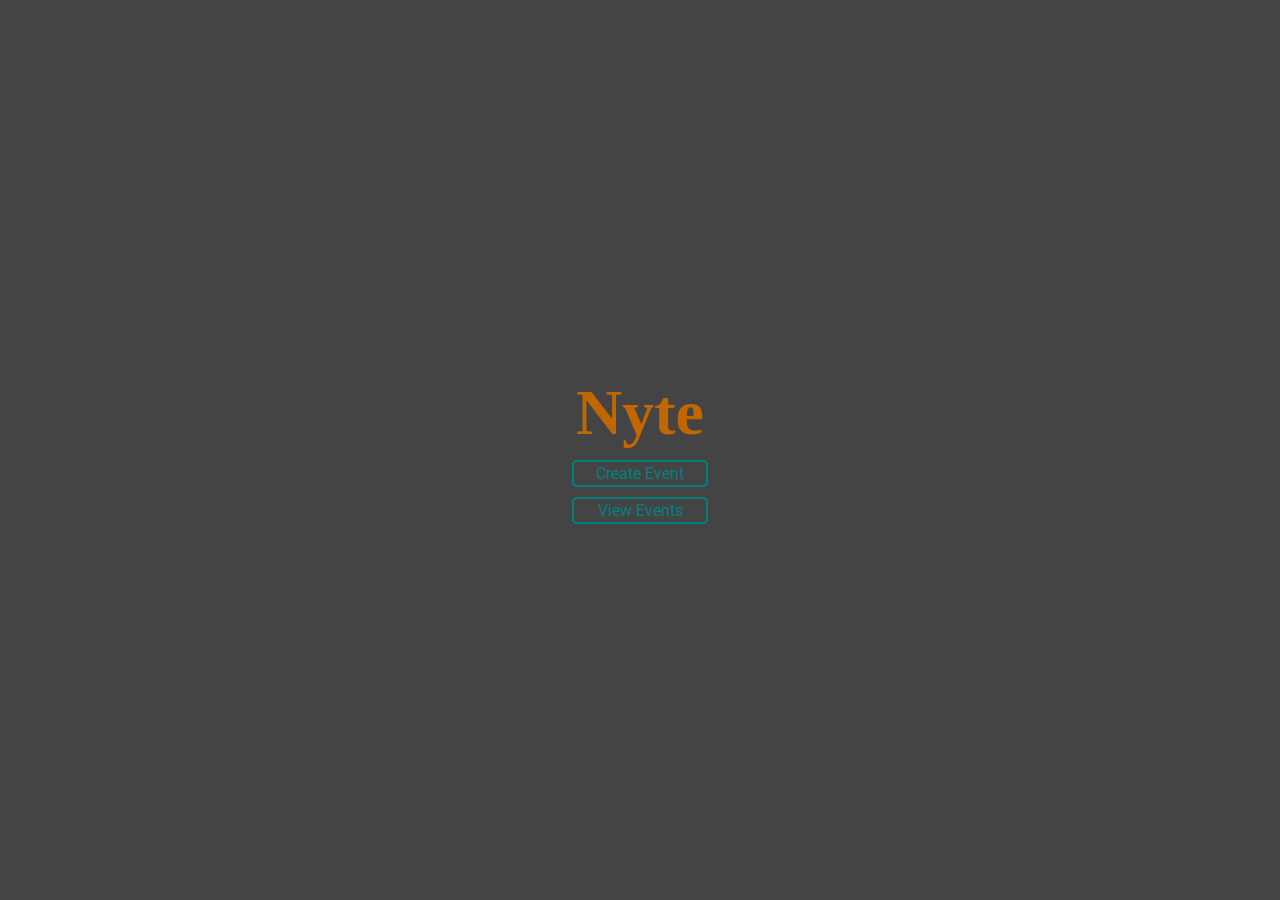
==== index.html @ 8d6debb8 "initial commit" ====
<html>
    <head>
        <link rel="stylesheet" href="./css/style.css" />
        <link rel="stylesheet" type="text/css" href="./css/animate.css" />
        <script src="https://code.jquery.com/jquery-3.2.1.js"></script>
    </head>
    <body>
        <div id="backdrop">
            <h1 id="intro" class="animated fadeInDown">Nyte</h1>
            <a href="./createevent.html" class="EntryButton">Create Event</a>
            <a href="./viewevents.html" class="EntryButton">View Events</a>
        </div>
        <script>
        	var w = $("#intro").css("width");
        	$(".EntryButton").css("width", w);

	        $(".EntryButton").hover(function() {
	        	$(this).css("color", "white");
				$(this).css("background-color", "teal");
			});
			$(".EntryButton").mouseout(function() {
				$(this).css("color", "teal");
				$(this).css("background-color", "transparent");
			});
        </script>
        <script src="./js/postscript.js"></script>
    </body>
</html>
---- css/style.css ----
@import url("./animate.css");
@import url("../fonts/Anders.ttf");
@import url('https://fonts.googleapis.com/css?family=Open+Sans|Roboto');

html {
    padding: 0px;
    margin: 0px;
}

body {
    margin: 0px;
    padding: 0px;
    font-family: 'Open Sans';
}

a {
	font-family: 'Roboto';
	text-decoration: none;
}

input[type=text] {
	padding: 12px;
	background-color: #303030;
	color: white;
	border: none;
}

input[type=button], input[type=submit], input[type=reset] {
	padding: 12px;
	background-color: teal;
	color: white;
	border: none;
}

select {
	padding: 12px;
	background-color: #303030;
	color: white;
	border: none;
}

h2 {
	color: teal;
}

table {
	overflow-y: auto;
}

/*
tr:nth-child(odd) {
	background-color: #585858;
}

tr:nth-child(even) {
	background-color: #303030;
}
*/

td {
	padding: 12px;
	border-bottom: 1px solid #080808;
}

.EntryButton {
	color: teal;
	font-size: 1em;
	border: 2px solid teal;
	border-radius: 5px;
	margin: 5px;
	padding: 2px;
	/* -webkit-transition: color .5s, background-color .5s;
	-moz-transition: color .5s, background-color .5s;
	-o-transition: color .5s, background-color .5s;
	transition: color .5s, background-color .5s; */
}

#intro {
    color: #C16700;
    font-family: 'Anders';
    font-size: 4em;
    margin: 5px;
}

#backdrop {
	display: flex;
	flex-direction: column;
    background: #444444;
    width: auto;
    height: auto;
    text-align: center;
    justify-content: center;
    align-items: center;
    margin: 0px;
}
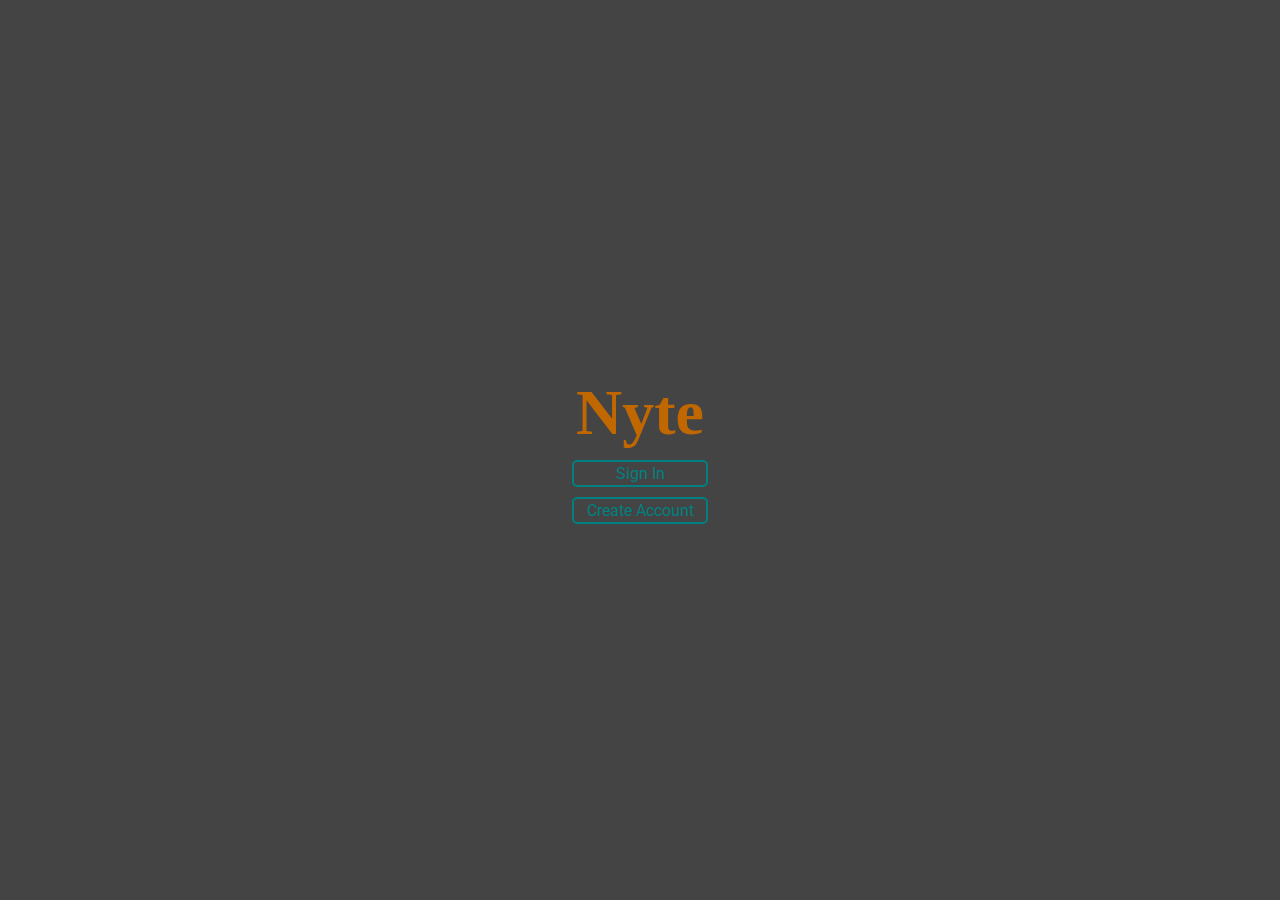
==== commit 9c4e19d6: "add user accounts" ====
--- a/index.html
+++ b/index.html
@@ -5,10 +5,12 @@
         <script src="https://code.jquery.com/jquery-3.2.1.js"></script>
     </head>
     <body>
-        <div id="backdrop">
-            <h1 id="intro" class="animated fadeInDown">Nyte</h1>
-            <a href="./createevent.html" class="EntryButton">Create Event</a>
-            <a href="./viewevents.html" class="EntryButton">View Events</a>
+        <div style="width:100%;height:100%;display:table;">
+            <div id="noflex">
+                <h1 id="intro" class="animated fadeInDown">Nyte</h1><br/>
+                <a href="./login.html" class="EntryButton">Sign In</a><br/>
+                <a href="./createaccount.html" class="EntryButton">Create Account</a>
+            </div>
         </div>
         <script>
         	var w = $("#intro").css("width");
@@ -23,6 +25,5 @@
 				$(this).css("background-color", "transparent");
 			});
         </script>
-        <script src="./js/postscript.js"></script>
     </body>
 </html>--- a/css/style.css
+++ b/css/style.css
@@ -43,9 +43,16 @@
 	color: teal;
 }
 
+p {
+	color: whitesmoke;
+}
+
 table {
 	overflow-y: auto;
+	display: table;
+	margin: auto;
 }
+
 
 /*
 tr:nth-child(odd) {
@@ -69,6 +76,7 @@
 	border-radius: 5px;
 	margin: 5px;
 	padding: 2px;
+	display: inline-block;
 	/* -webkit-transition: color .5s, background-color .5s;
 	-moz-transition: color .5s, background-color .5s;
 	-o-transition: color .5s, background-color .5s;
@@ -80,8 +88,10 @@
     font-family: 'Anders';
     font-size: 4em;
     margin: 5px;
+    display: inline-block;
 }
 
+/*
 #backdrop {
 	display: flex;
 	flex-direction: column;
@@ -92,4 +102,33 @@
     justify-content: center;
     align-items: center;
     margin: 0px;
+}
+*/
+
+#noflex {
+	background: #444444;
+	width: auto;
+	height: 100%;
+	text-align: center;
+	display: table-cell;
+	vertical-align: middle;
+	margin: 0px;
+}
+
+.floater {
+	position: fixed;
+	margin: 0px;
+	padding: 0px;
+	right: 1%;
+	top: 1%;
+}
+
+.floater h2 {
+	margin: 0px;
+	color: teal;
+}
+
+.orange {
+	color: #C16700;
+	font-weight: bold;
 }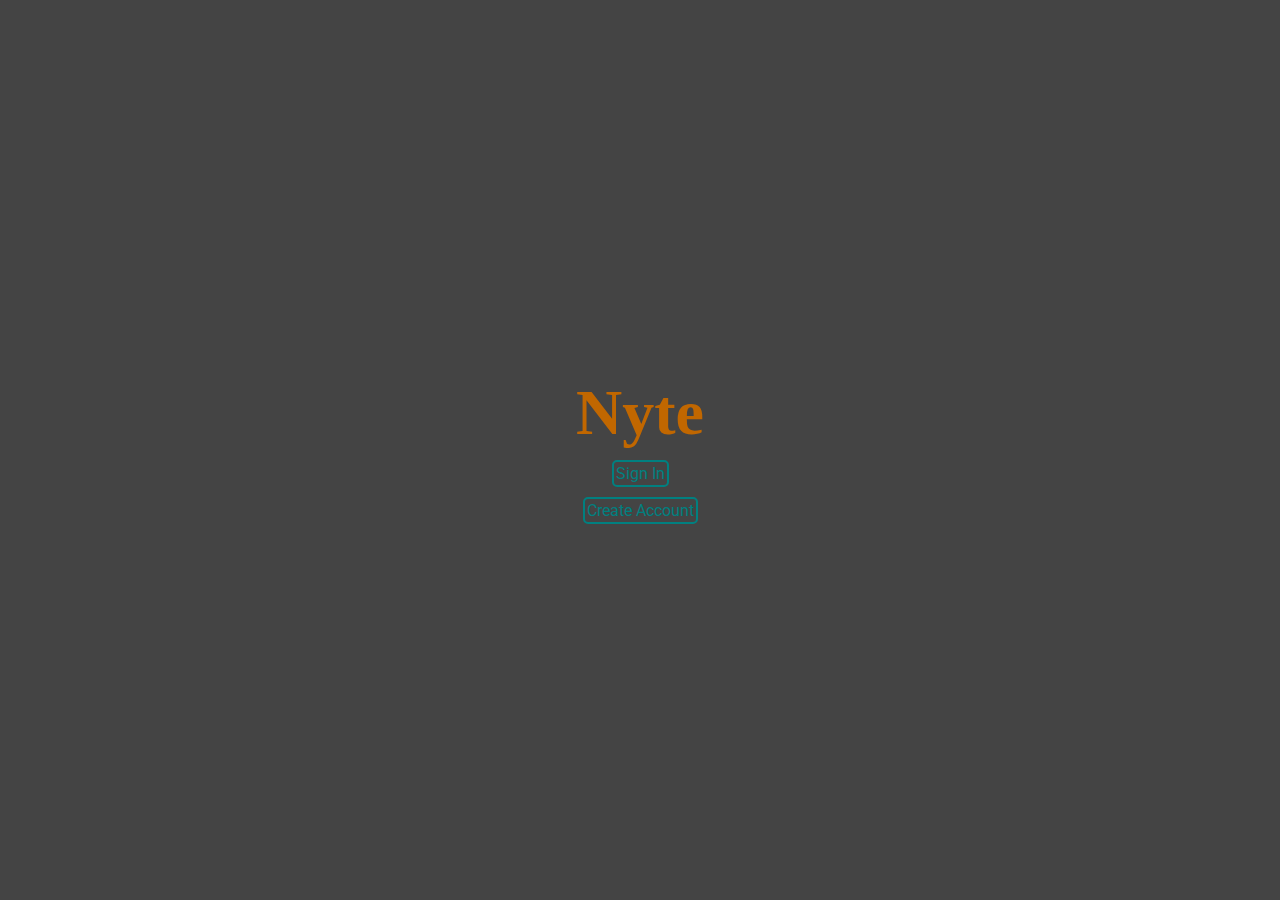
==== commit 2cd404ac: "use local jquery" ====
--- a/index.html
+++ b/index.html
@@ -1,28 +1,29 @@
 <html>
     <head>
-        <link rel="stylesheet" href="./css/style.css" />
-        <link rel="stylesheet" type="text/css" href="./css/animate.css" />
-        <script src="https://code.jquery.com/jquery-3.2.1.js"></script>
+        <title>Nyte</title>
+        <link rel='stylesheet' href="./css/style.css" />
+        <link rel='stylesheet' href="./css/animate.css" />
+        <script src="./js/jquery-3.1.1.min.js"></script>
     </head>
     <body>
         <div style="width:100%;height:100%;display:table;">
-            <div id="noflex">
-                <h1 id="intro" class="animated fadeInDown">Nyte</h1><br/>
-                <a href="./login.html" class="EntryButton">Sign In</a><br/>
-                <a href="./createaccount.html" class="EntryButton">Create Account</a>
+            <div id='noflex'>
+                <h1 id='intro' class="animated fadeInDown">Nyte</h1><br/>
+                <a href="./login.html" class='EntryButton'>Sign In</a><br/>
+                <a href="./createaccount.html" class='EntryButton'>Create Account</a>
             </div>
         </div>
         <script>
-        	var w = $("#intro").css("width");
-        	$(".EntryButton").css("width", w);
+        	var w = $('#intro').css('width');
+        	$('.EntryButton').css('width', w);
 
-	        $(".EntryButton").hover(function() {
-	        	$(this).css("color", "white");
-				$(this).css("background-color", "teal");
+	        $('.EntryButton').hover(function() {
+	        	$(this).css('color', 'white');
+				$(this).css('background-color', 'teal');
 			});
-			$(".EntryButton").mouseout(function() {
-				$(this).css("color", "teal");
-				$(this).css("background-color", "transparent");
+			$('.EntryButton').mouseout(function() {
+				$(this).css('color', 'teal');
+				$(this).css('background-color', 'transparent');
 			});
         </script>
     </body>
--- a/css/style.css
+++ b/css/style.css
@@ -1,6 +1,6 @@
 @import url("./animate.css");
 @import url("../fonts/Anders.ttf");
-@import url('https://fonts.googleapis.com/css?family=Open+Sans|Roboto');
+@import url("https://fonts.googleapis.com/css?family=Open+Sans|Roboto");
 
 html {
     padding: 0px;
@@ -53,17 +53,6 @@
 	margin: auto;
 }
 
-
-/*
-tr:nth-child(odd) {
-	background-color: #585858;
-}
-
-tr:nth-child(even) {
-	background-color: #303030;
-}
-*/
-
 td {
 	padding: 12px;
 	border-bottom: 1px solid #080808;
@@ -77,42 +66,6 @@
 	margin: 5px;
 	padding: 2px;
 	display: inline-block;
-	/* -webkit-transition: color .5s, background-color .5s;
-	-moz-transition: color .5s, background-color .5s;
-	-o-transition: color .5s, background-color .5s;
-	transition: color .5s, background-color .5s; */
-}
-
-#intro {
-    color: #C16700;
-    font-family: 'Anders';
-    font-size: 4em;
-    margin: 5px;
-    display: inline-block;
-}
-
-/*
-#backdrop {
-	display: flex;
-	flex-direction: column;
-    background: #444444;
-    width: auto;
-    height: auto;
-    text-align: center;
-    justify-content: center;
-    align-items: center;
-    margin: 0px;
-}
-*/
-
-#noflex {
-	background: #444444;
-	width: auto;
-	height: 100%;
-	text-align: center;
-	display: table-cell;
-	vertical-align: middle;
-	margin: 0px;
 }
 
 .floater {
@@ -131,4 +84,22 @@
 .orange {
 	color: #C16700;
 	font-weight: bold;
+}
+
+#intro {
+    color: #C16700;
+    font-family: 'Anders';
+    font-size: 4em;
+    margin: 5px;
+    display: inline-block;
+}
+
+#noflex {
+	background: #444444;
+	width: auto;
+	height: 100%;
+	text-align: center;
+	display: table-cell;
+	vertical-align: middle;
+	margin: 0px;
 }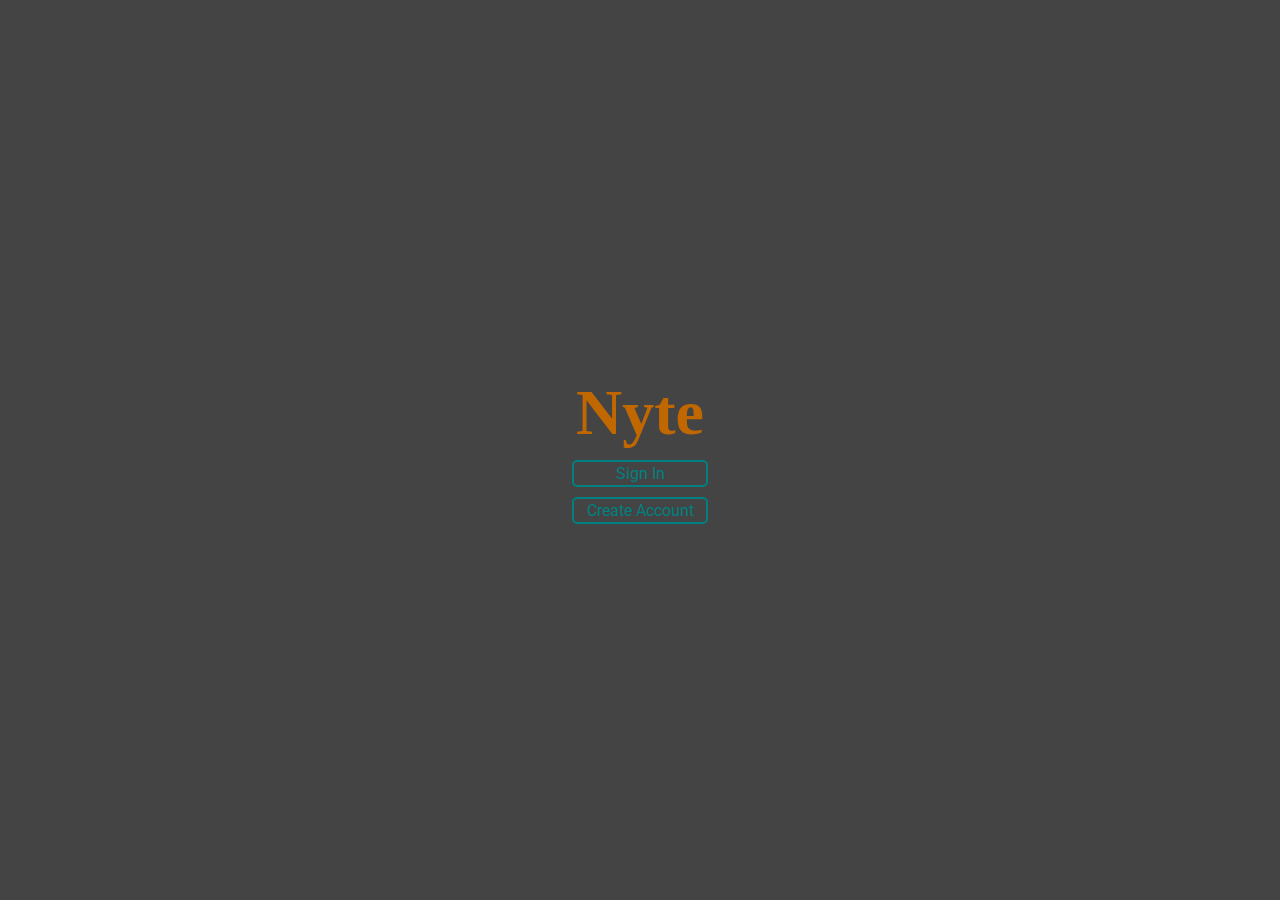
==== commit 61f21004: "fix problematic typo" ====
--- a/index.html
+++ b/index.html
@@ -3,7 +3,7 @@
         <title>Nyte</title>
         <link rel='stylesheet' href="./css/style.css" />
         <link rel='stylesheet' href="./css/animate.css" />
-        <script src="./js/jquery-3.1.1.min.js"></script>
+        <script src="./js/jquery-3.2.1.min.js"></script>
     </head>
     <body>
         <div style="width:100%;height:100%;display:table;">
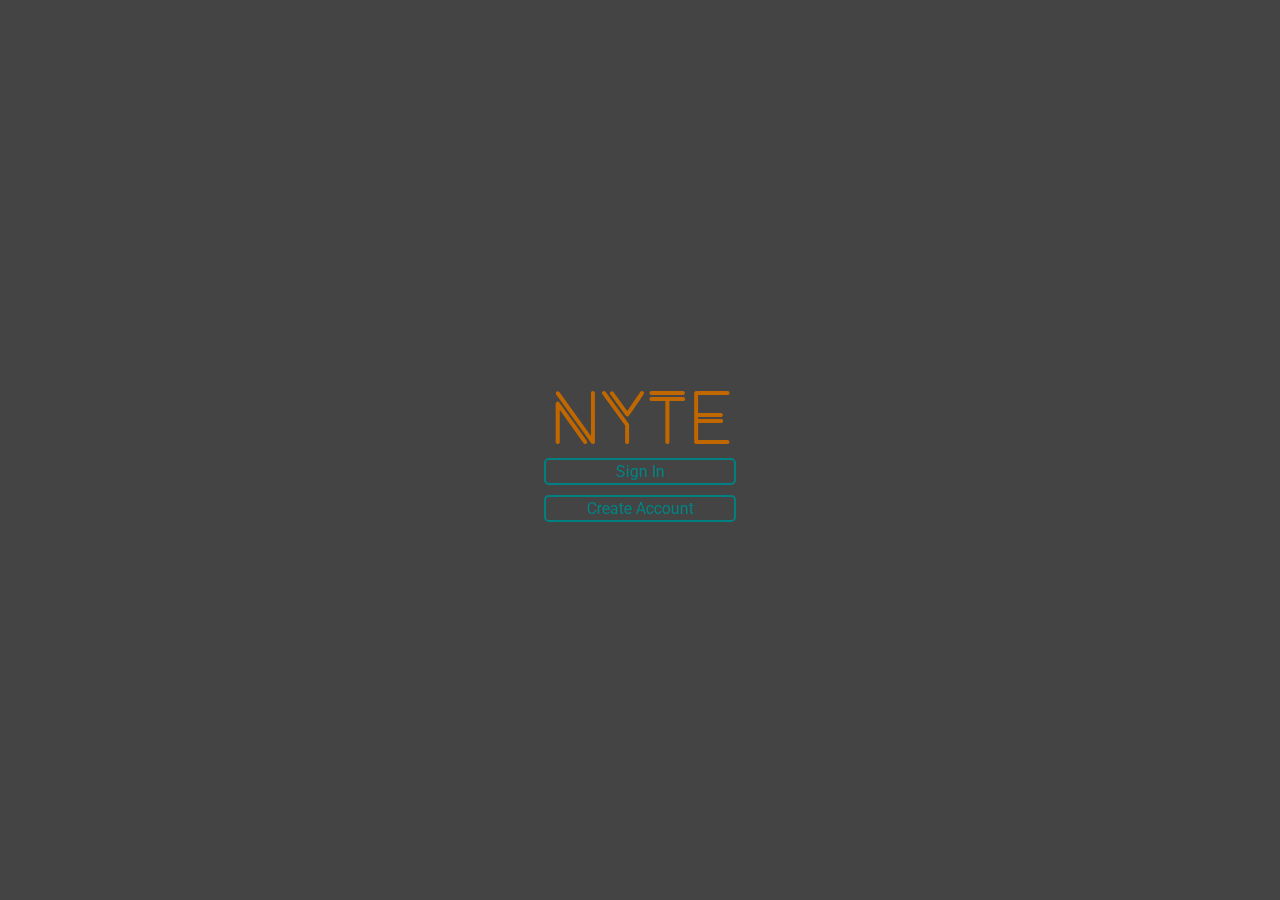
==== commit 3a074658: "fix fonts, make intro a class, remove line from last table element in viewevents.html" ====
--- a/index.html
+++ b/index.html
@@ -3,19 +3,22 @@
         <title>Nyte</title>
         <link rel='stylesheet' href="./css/style.css" />
         <link rel='stylesheet' href="./css/animate.css" />
-        <script src="./js/jquery-3.2.1.min.js"></script>
+        <script src="https://code.jquery.com/jquery-3.2.1.js"></script>
     </head>
     <body>
         <div style="width:100%;height:100%;display:table;">
-            <div id='noflex'>
-                <h1 id='intro' class="animated fadeInDown">Nyte</h1><br/>
+            <div class='noflex'>
+                <h1 class="intro animated fadeInDown">Nyte</h1><br/>
                 <a href="./login.html" class='EntryButton'>Sign In</a><br/>
                 <a href="./createaccount.html" class='EntryButton'>Create Account</a>
             </div>
         </div>
         <script>
-        	var w = $('#intro').css('width');
-        	$('.EntryButton').css('width', w);
+            // Make everything same width as header
+            $(window).bind("load", function() { // Make sure Anders font is loaded
+                var w = $('.intro').css('width');
+                $('.EntryButton').css('width', w);
+            });
 
 	        $('.EntryButton').hover(function() {
 	        	$(this).css('color', 'white');
--- a/css/style.css
+++ b/css/style.css
@@ -1,6 +1,10 @@
 @import url("./animate.css");
-@import url("../fonts/Anders.ttf");
 @import url("https://fonts.googleapis.com/css?family=Open+Sans|Roboto");
+
+@font-face {
+	font-family: 'Anders';
+	src: url("../fonts/anders-webfont.ttf");
+}
 
 html {
     padding: 0px;
@@ -31,6 +35,9 @@
 	color: white;
 	border: none;
 }
+input[type=button]:hover, input[type=submit]:hover, input[type=reset]:hover {
+	background-color: #C16700;
+}
 
 select {
 	padding: 12px;
@@ -58,6 +65,18 @@
 	border-bottom: 1px solid #080808;
 }
 
+td:last-child {
+	border: none;
+}
+
+.intro {
+    color: #C16700;
+    font-family: 'Anders';
+    font-size: 4em;
+    margin: 5px;
+    display: inline-block;
+}
+
 .EntryButton {
 	color: teal;
 	font-size: 1em;
@@ -79,6 +98,7 @@
 .floater h2 {
 	margin: 0px;
 	color: teal;
+	text-align: right;
 }
 
 .orange {
@@ -86,15 +106,15 @@
 	font-weight: bold;
 }
 
-#intro {
-    color: #C16700;
-    font-family: 'Anders';
-    font-size: 4em;
-    margin: 5px;
-    display: inline-block;
+.conditional {
+	opacity: 0.0;
+	-webkit-transition: opacity .5s;
+	-moz-transition: opacity .5s;
+	-o-transition: opacity .5s;
+	transition: opacity .5s;
 }
 
-#noflex {
+.noflex {
 	background: #444444;
 	width: auto;
 	height: 100%;
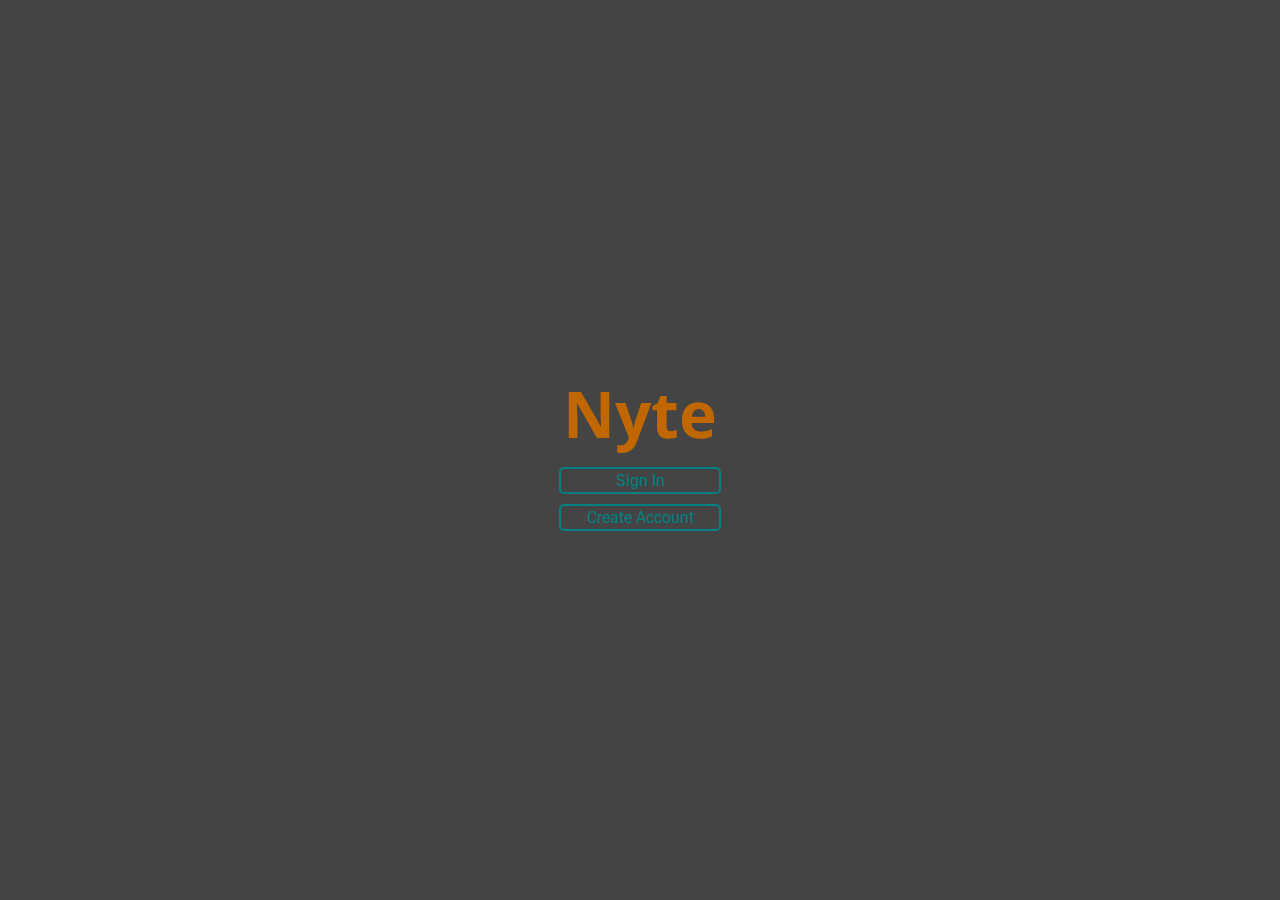
==== commit 320bca1a: "add better club suggestions, rework some js, add signup confirmation" ====
--- a/index.html
+++ b/index.html
@@ -15,7 +15,7 @@
         </div>
         <script>
             // Make everything same width as header
-            $(window).bind("load", function() { // Make sure Anders font is loaded
+            $(window).bind("load", function() {
                 var w = $('.intro').css('width');
                 $('.EntryButton').css('width', w);
             });
--- a/css/style.css
+++ b/css/style.css
@@ -1,11 +1,7 @@
 @import url("./animate.css");
 @import url("https://fonts.googleapis.com/css?family=Open+Sans|Roboto");
 
-@font-face {
-	font-family: 'Anders';
-	src: url("../fonts/anders-webfont.ttf");
-}
-
+/* Elements */
 html {
     padding: 0px;
     margin: 0px;
@@ -20,6 +16,7 @@
 a {
 	font-family: 'Roboto';
 	text-decoration: none;
+	color: teal;
 }
 
 input[type=text] {
@@ -52,6 +49,8 @@
 
 p {
 	color: whitesmoke;
+	display: inline-block;
+	font-size: 1.125em;
 }
 
 table {
@@ -63,15 +62,17 @@
 td {
 	padding: 12px;
 	border-bottom: 1px solid #080808;
+	color: whitesmoke;
 }
 
 td:last-child {
 	border: none;
 }
 
+/* Classes */
 .intro {
     color: #C16700;
-    font-family: 'Anders';
+    font-family: 'Open Sans';
     font-size: 4em;
     margin: 5px;
     display: inline-block;
@@ -100,6 +101,9 @@
 	color: teal;
 	text-align: right;
 }
+.floater h2:hover {
+	color: whitesmoke;
+}
 
 .orange {
 	color: #C16700;
@@ -122,4 +126,13 @@
 	display: table-cell;
 	vertical-align: middle;
 	margin: 0px;
+}
+
+/* ID's */
+#availability {
+	opacity: 0.0;
+	-webkit-transition: color .5s, opacity .5s;
+	-moz-transition: color .5s, opacity .5s;
+	-o-transition: color .5s, opacity .5s;
+	transition: color .5s, opacity .5s;
 }